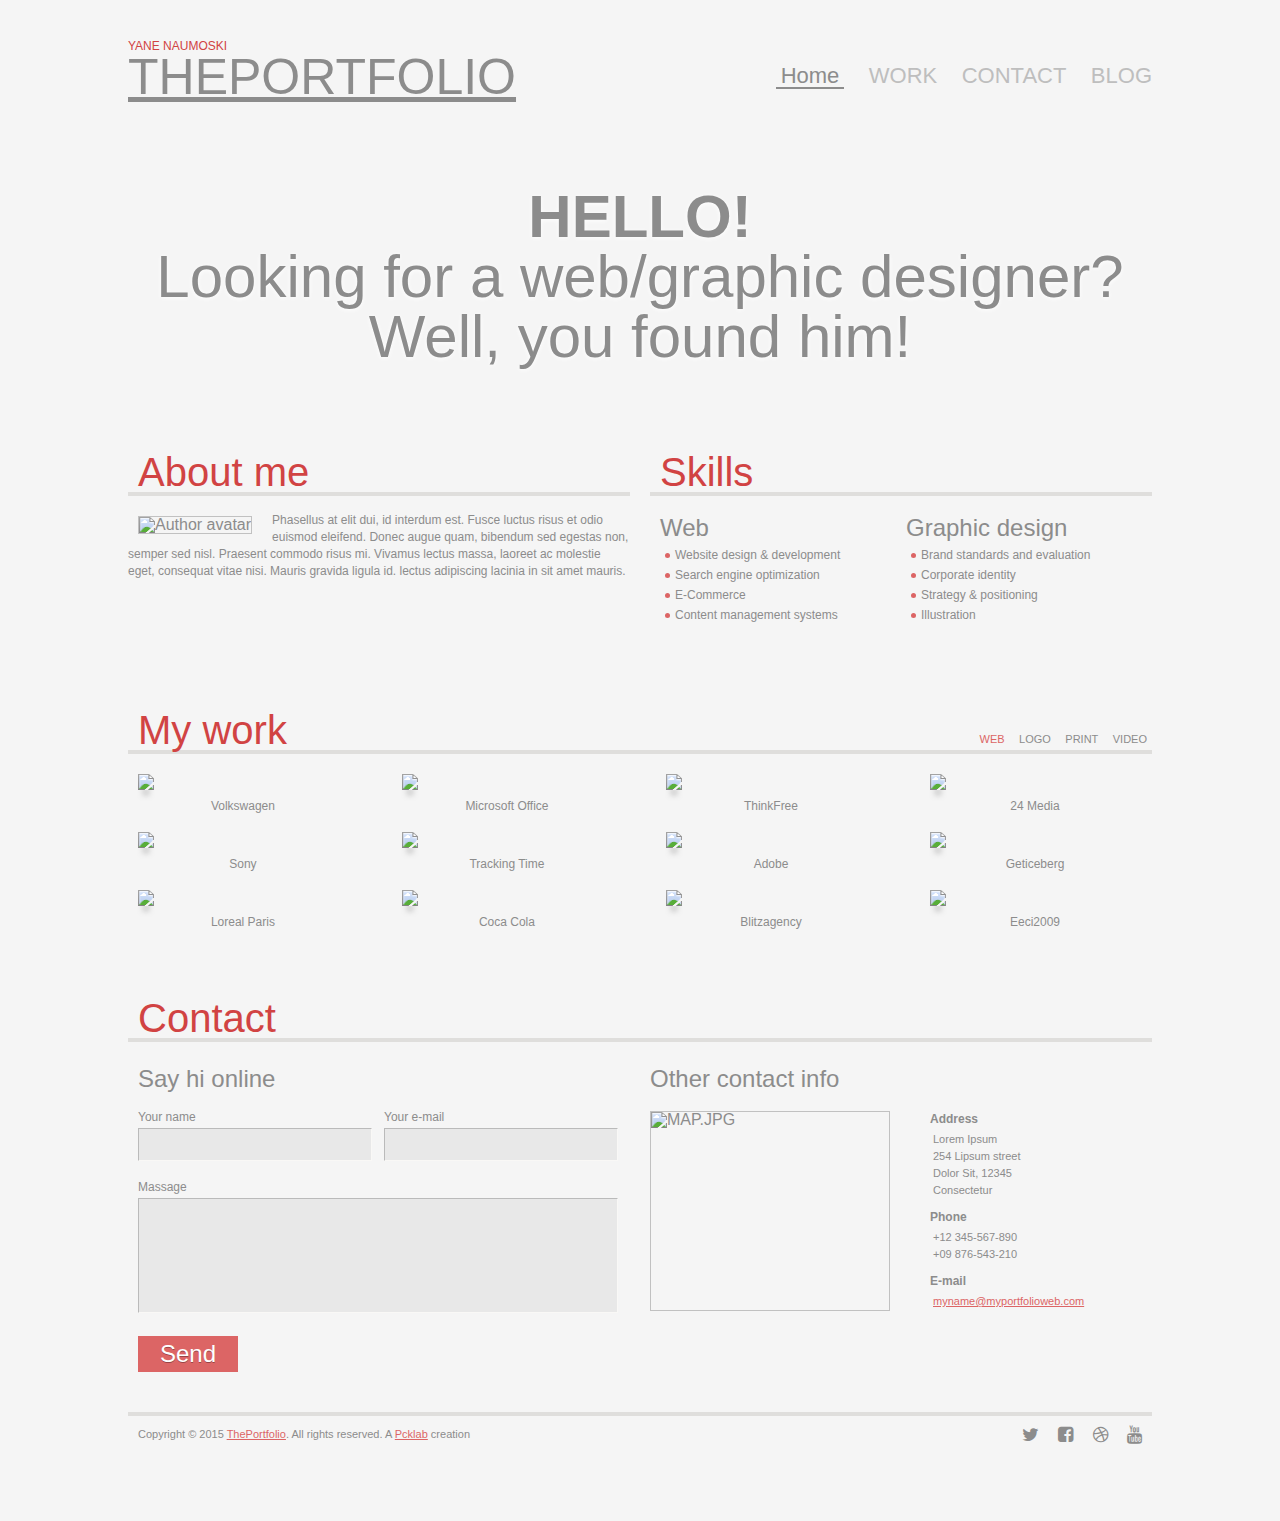
==== index.html @ ef1e320a "correcting validation comments" ====
<!DOCTYPE html>
<html>
<head>
	<meta charset="UTF-8">
	<meta http-equiv="X-UA-Compatible" content="IE=edge">
	<meta name="viewport" content="width=device-width, initial-scale=1">

	<title>The Portfolio | Maxymiser Academy</title>
	
	<link rel="stylesheet" href="style.css">
	<!-- Font Awesome Icons -->
	<link href="https://maxcdn.bootstrapcdn.com/font-awesome/4.2.0/css/font-awesome.min.css" rel="stylesheet">
	<!-- Custom Fonts -->
	<link rel="stylesheet" href="fonts/bebasneue/bebasneue.css">
	<link rel="stylesheet" href="fonts/myriad-pro/myriadpro.css">

	<!-- HTML5 shim and Respond.js for IE8 support of HTML5 elements and media queries -->
		<!-- WARNING: Respond.js doesn't work if you view the page via file:// -->
		<!--[if lt IE 9]>
			<script src="https://oss.maxcdn.com/html5shiv/3.7.2/html5shiv.min.js"></script>
			<script src="https://oss.maxcdn.com/respond/1.4.2/respond.min.js"></script>
		<![endif]-->
</head>
<body>
	<div class="wrapper">
		<header class="top-header">
			<div class="logo float-left-50">
				<a href="#">
					<span class="name">Yane Naumoski</span>
					<span class="text-logo">Theportfolio</span>
				</a>
			</div>
			<nav class="top-nav">
				<ul>
					<li class="active">Home</li>
					<li><a href="#portfolio">Work</a></li>
					<li><a href="#contact">Contact</a></li>
					<li><a href="#">Blog</a></li>
				</ul>
			</nav>
			<div class="heading">
				<h1><span>Hello!</span><br> Looking for a web/graphic designer?<br> Well, you found him!</h1>
			</div>
		</header>
		<main>
			<div class="about-me float-left-50">
				<h2>About me</h2>
				<img src="img/author.jpg" alt="Author avatar">
				<p>Phasellus at elit dui, id interdum est. Fusce luctus risus et odio euismod eleifend. Donec augue quam, bibendum sed egestas non, semper sed nisl. Praesent commodo risus mi. Vivamus lectus massa, laoreet ac molestie eget, consequat vitae nisi. Mauris gravida ligula id. lectus adipiscing lacinia in sit amet mauris.</p>
			</div>
			<div class="skills float-left-50">
				<h2>Skills</h2>
				<div class="skills-wrap">
					<div class="skills-group float-left-50">
						<h3>Web</h3>
						<ul>
							<li>Website design & development</li>
							<li>Search engine optimization</li>
							<li>E-Commerce</li>
							<li>Content management systems</li>
						</ul>
					</div>
					<div class="skills-group float-left-50">
						<h3>Graphic design</h3>
						<ul>
							<li>Brand standards and evaluation</li>
							<li>Corporate identity</li>
							<li>Strategy & positioning</li>
							<li>Illustration</li>
						</ul>
					</div>
				</div>
			</div>
			<div class="portfolio" id="portfolio">
				<h2>My work</h2>
				<ul class="portfolio-nav">
					<li class="active">Web</li>
					<li><a href="#">Logo</a></li>
					<li><a href="#">Print</a></li>
					<li><a href="#">Video</a></li>
				</ul>
				<div class="work-row">
					<figure class="work">
						<a href="#"><img src="img/volkswagen.jpg" alt="Work Image"></a>
						<figcaption class="work-name">Volkswagen</figcaption>
					</figure>
					<figure class="work">
						<a href="#"><img src="img/microsoft-office.jpg" alt="Work Image"></a>
						<figcaption class="work-name">Microsoft Office</figcaption>
					</figure>
					<figure class="work">
						<a href="#"><img src="img/thinkfree.jpg" alt="Work Image"></a>
						<figcaption class="work-name">ThinkFree</figcaption>
					</figure>
					<figure class="work">
						<a href="#"><img src="img/24-media.jpg" alt="Work Image"></a>
						<figcaption class="work-name">24 Media</figcaption>
					</figure>
				</div>
				<div class="work-row">
					<figure class="work">
						<a href="#"><img src="img/sony.jpg" alt="Work Image"></a>
						<figcaption class="work-name">Sony</figcaption>
					</figure>
					<figure class="work">
						<a href="#"><img src="img/tracking-time.jpg" alt="Work Image"></a>
						<figcaption class="work-name">Tracking Time</figcaption>
					</figure>
					<figure class="work">
						<a href="#"><img src="img/adobe.jpg" alt="Work Image"></a>
						<figcaption class="work-name">Adobe</figcaption>
					</figure>
					<figure class="work">
						<a href="#"><img src="img/geticeberg.jpg" alt="Work Image"></a>
						<figcaption class="work-name">Geticeberg</figcaption>
					</figure>
				</div>
				<div class="work-row">
					<figure class="work">
						<a href="#"><img src="img/loreal-paris.jpg" alt="Work Image"></a>
						<figcaption class="work-name">Loreal Paris</figcaption>
					</figure>
					<figure class="work">
						<a href="#"><img src="img/coca-cola.jpg" alt="Work Image"></a>
						<figcaption class="work-name">Coca Cola</figcaption>
					</figure>
					<figure class="work">
						<a href="#"><img src="img/blitzagency.jpg" alt="Work Image"></a>
						<figcaption class="work-name">Blitzagency</figcaption>
					</figure>
					<figure class="work">
						<a href="#"><img src="img/eeci2009.jpg" alt="Work Image"></a>
						<figcaption class="work-name">Eeci2009</figcaption>
					</figure>
				</div>
			</div>
			<div class="contact" id="contact">
				<h2>Contact</h2>
				<div class="contact-block float-left-50">
					<h3>Say hi online</h3>
					<form action="#" method="POST">
						<div class="float-left-50">
							<label for="user-name">Your name</label>
							<input type="text" name="user-name" id="user-name">
						</div>
						<div class="float-left-50">
							<label for="user-email">Your e-mail</label>
							<input type="email" name="user-email" id="user-email">
						</div>
						<div class="float-left-50">
							<label for="user-massage">Massage</label><br>
							<textarea name="user-massage" id="user-massage"></textarea>
							<button>Send</button>
						</div>
					</form>
				</div>
				<div class="contact-block float-left-50">
					<h3>Other contact info</h3>
					<a href="https://www.google.com.ua/maps/place/%D0%9B%D0%BE%D0%BD%D0%B4%D0%BE%D0%BD,+%D0%92%D0%B5%D0%BB%D0%B8%D0%BA%D0%BE%D0%B1%D1%80%D0%B8%D1%82%D0%B0%D0%BD%D0%B8%D1%8F/@51.5286416,-0.1015987,10z/data=!3m1!4b1!4m2!3m1!1s0x47d8a00baf21de75:0x52963a5addd52a99?hl=ru" target="_blank"><img src="img/map.jpg" alt="map.jpg" class="map float-left-50"></a>
					<div class="contact-info">
						<h4>Address</h4>
						<p>Lorem Ipsum</p>
						<p>254 Lipsum street</p>
						<p>Dolor Sit, 12345</p>
						<p>Consectetur</p>
						<h4>Phone</h4>
						<p>+12 345-567-890</p>
						<p>+09 876-543-210</p>
						<h4>E-mail</h4>
						<p><a href="mailto:myname@myportfolioweb.com">myname@myportfolioweb.com</a></p>
					</div>
				</div>
			</div>
		</main>
		<footer>
			<div class="copyright float-left-50">
				<p>Copyright &copy; 2015 <a href="#">ThePortfolio</a>. All rights reserved. A <a href="#">Pcklab</a> creation</p>
			</div>
			<div class="social float-left-50">
				<ul>
					<li><a href="#"><i class="fa fa-twitter"></i></a></li>
					<li><a href="#"><i class="fa fa-facebook-square"></i></a></li>
					<li><a href="#"><i class="fa fa-dribbble"></i></a></li>
					<li><a href="#"><i class="fa fa-youtube"></i></a></li>
				</ul>
			</div>
		</footer>
	</div> <!-- End .wrapper -->
	<!-- Prefixfree -->
	<script src="https://cdnjs.cloudflare.com/ajax/libs/prefixfree/1.0.7/prefixfree.min.js"></script>
</body>
</html>
---- style.css ----
/* http://meyerweb.com/eric/tools/css/reset/ 
   v2.0 | 20110126
   License: none (public domain)
*/
html,body,div,span,applet,object,iframe,h1,h2,h3,h4,h5,h6,p,blockquote,pre,a,abbr,acronym,address,big,cite,code,del,dfn,em,img,ins,kbd,q,s,samp,small,strike,strong,sub,sup,tt,var,b,u,i,center,dl,dt,dd,ol,ul,li,fieldset,form,label,legend,table,caption,tbody,tfoot,thead,tr,th,td,article,aside,canvas,details,embed,figure,figcaption,footer,header,hgroup,menu,nav,output,ruby,section,summary,time,mark,audio,video{margin:0;padding:0;border:0;font-size:100%;font:inherit;vertical-align:baseline}article,aside,details,figcaption,figure,footer,header,hgroup,menu,nav,section{display:block}body{line-height:1}ol,ul{list-style:none}blockquote,q{quotes:none}blockquote:before,blockquote:after,q:before,q:after{content:'';content:none}table{border-collapse:collapse;border-spacing:0}

* {
	box-sizing: border-box;
}

body {
	background: url(img/bg.png) #f5f5f5;
	font-family: 'bebas_neue_regularregular', sans-serif;
	color: #8c8c8c;
}

.float-left-50 {
	width: 50%;
	float: left;
}

.wrapper {
	width: 80%;
	min-width: 520px;
	margin: 0 auto;
}

a {
	color: inherit;
	text-decoration: none;
	text-transform: uppercase;
}

/*
	============
	HEADER STYLE
	============
*/

.logo {
	margin-top: 40px;
}

.logo .name {
	font-family: Verdana, sans-serif;
	color: #d14343;
	font-size: 12px;
	display: block;
}

.logo .text-logo {
	font-size: 50px;
	text-decoration: underline;
	display: block;
}

.top-nav {
	width: 50%;
	margin-top: 65px;
	float: right;
	text-align: right;
}

.top-nav li {
	font-size: 22px;
	color: #bebebe;
	margin-left: 20px;
	display: inline-block;
}

.top-nav .active {
	color: inherit;
	padding: 0 5px;
	border-bottom: 2px solid;
}

.heading {
	clear: both;
}

h1 {
	text-align: center;
	font-family: 'Myriad Pro Regular', sans-serif;
	font-size: 60px;
	text-shadow: 0 1px 5px #fff;
	padding: 85px 0;
}

h1 span {
	text-transform: uppercase;
	font-weight: 600;
}

/*
	==========
	MAIN STYLE
	==========
*/

h2 {
	color: #d14343;
	font-size: 40px;
	font-weight: 400;
	border-bottom: 4px solid #dfdedc;
	padding: 0 10px;
}

.about-me {
	padding-right: 10px;
	margin-bottom: 85px;
}

.about-me img {
	margin: 20px 20px 10px 10px;
	margin-left: 10px;
	float: left;
	border: 1px solid #c1c1c1;
}

.about-me p {
	margin-top: 16px;
	font-family: Verdana, sans-serif;
	font-size: 12px;
	line-height: 17px;
}

.skills {
	padding-left: 10px;
	margin-bottom: 85px;
}

h3 {
	font-size: 24px;
}

.skills-wrap {
	margin-left: 10px;
}

.skills-group {
	margin-top: 20px;
}

.skills ul {
	margin-top: 5px;
	margin-right: 10px;
}

.skills li {
	font-family: Verdana, sans-serif;
	font-size: 12px;
	line-height: 20px;
}

.skills li:before {
	content: '';
	display: inline-block;
	width: 5px;
	height: 5px;
	background: #dc6565;
	border-radius: 50%;
	margin: 0 5px;
	vertical-align: middle;
}

.portfolio {
	clear: both;
	margin-bottom: 70px;
	position: relative;
}

.portfolio-nav {
	position: absolute;
	top: 20px;
	right: 5px;
}

.portfolio-nav li {
	display: inline-block;
	font-family: Verdana, sans-serif;
	font-size: 11px;
	margin-left: 10px;
}

.portfolio-nav .active {
	color: #dc6565;
	text-transform: uppercase;
}

.work-row {
	padding: 0 10px;
	font-size: 0;
}

.work {
	display: inline-block;
	width: 20.9%; /* 220px */
	margin-top: 20px;
	margin-right: 5.4%; /* 20px = 1.9% */
}

.work:last-child {
	margin-right: 0;
}

.work img {
	box-shadow: 0 10px 6px -6px #777;
	width: 100%;
}

.work-name {
	font-family: Verdana, sans-serif;
	font-size: 12px;
	text-align: center;
	margin-top: 10px;
}

.contact-block {
	padding: 25px 10px 0;
	margin-bottom: 40px;
}

.contact-block label {
	display: inline-block;
	font-family: Verdana, sans-serif;
	font-size: 12px;
	margin-bottom: 5px;
	margin-top: 20px;
}

.contact-block input,
.contact-block textarea {
	width: 95%;
	height: 33px;
	background-color: #e8e8e8;
	padding: 5px;
	outline: none;
	border: 1px solid #f9f8f6;
	border-left-color: #bababa;
	border-top-color: #bababa;
}

.contact-block textarea {
	width: 195%;
	height: 115px;
	resize: none;
}

.contact-block button {
	border: none;
	cursor: pointer;
	width: 100px;
	height: 36px;
	background-color: #dc6565;
	color: #fff;
	font-family: inherit;
	font-size: 24px;
	text-shadow: 0px 1px 0px rgba(0, 0, 0, 0.32);
	margin-top: 20px;
}

.contact-block .map {
	width: 240px;
	height: 200px;
	margin-top: 20px;
	border: 1px solid #c1c1c1;
	cursor: pointer;
}

.contact-block iframe {
	width: 238px;
	height: 198px;
}

.contact-info {
	display: inline-block;
	margin-top: 20px;
	padding-left: 40px;
}

.contact-info h4 {
	font-family: Verdana, sans-serif;
	font-size: 12px;
	font-weight: 700;
	line-height: 17px;
	margin: 10px 0 3px 0;
}

.contact-info h4:first-child {
	margin-top: 0;
}

.contact-info p {
	font-family: Verdana, sans-serif;
	font-size: 11px;
	line-height: 17px;
	margin-left: 3px;
}

.contact-info a {
	text-transform: none;
	text-decoration: underline;
	color: #dc6565;
}

footer {
	clear: both;
	border-top: 4px solid #dfdedc;
	padding: 10px;
	margin-bottom: 85px;
}

.copyright p {
	font-family: Verdana, sans-serif;
	font-size: 11px;
	line-height: 17px;
}

.copyright a {
	text-transform: none;
	text-decoration: underline;
	color: #dc6565;
}

.social {
	text-align: right;
}

.social li {
	display: inline-block;
	font-size: 18px;
	margin-left: 15px;
}
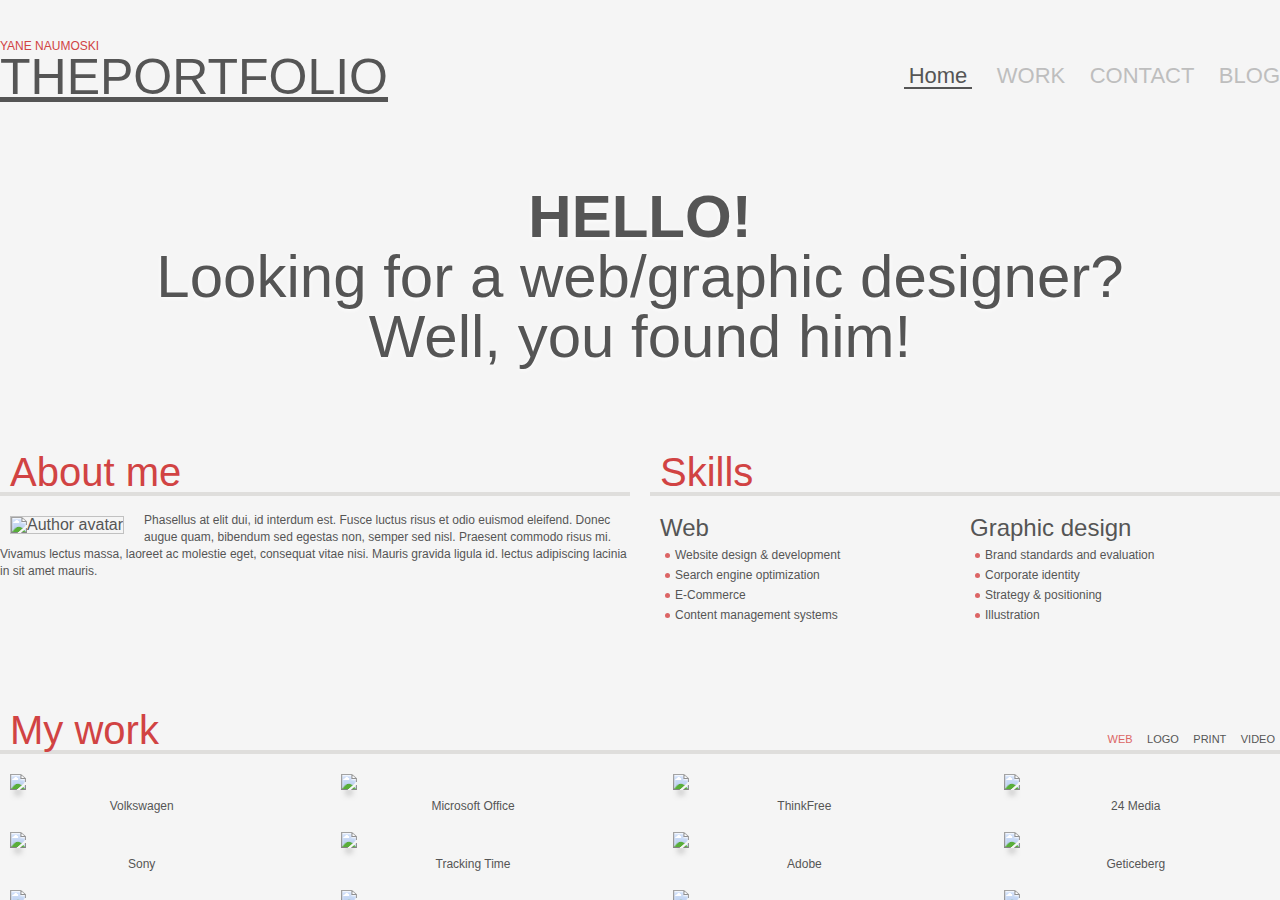
==== commit 1cc93c60: "replace popup styles" ====
--- a/index.html
+++ b/index.html
@@ -8,11 +8,9 @@
 	<title>The Portfolio | Maxymiser Academy</title>
 	
 	<link rel="stylesheet" href="style.css">
+	<link rel="stylesheet" href="goods-popup/goods-popup.css">
 	<!-- Font Awesome Icons -->
-	<link href="https://maxcdn.bootstrapcdn.com/font-awesome/4.2.0/css/font-awesome.min.css" rel="stylesheet">
-	<!-- Custom Fonts -->
-	<link rel="stylesheet" href="fonts/bebasneue/bebasneue.css">
-	<link rel="stylesheet" href="fonts/myriad-pro/myriadpro.css">
+	<link href="https://maxcdn.bootstrapcdn.com/font-awesome/4.3.0/css/font-awesome.min.css" rel="stylesheet">
 
 	<!-- HTML5 shim and Respond.js for IE8 support of HTML5 elements and media queries -->
 		<!-- WARNING: Respond.js doesn't work if you view the page via file:// -->
@@ -188,5 +186,7 @@
 	</div> <!-- End .wrapper -->
 	<!-- Prefixfree -->
 	<script src="https://cdnjs.cloudflare.com/ajax/libs/prefixfree/1.0.7/prefixfree.min.js"></script>
+	<!-- JQuery -->
+	<script src="https://cdnjs.cloudflare.com/ajax/libs/jquery/2.1.4/jquery.min.js"></script>
 </body>
 </html>
--- a/style.css
+++ b/style.css
@@ -206,6 +206,12 @@
 .work img {
 	box-shadow: 0 10px 6px -6px #777;
 	width: 100%;
+	transition: all 0.1s;
+}
+
+.work img:hover {
+	opacity: 0.6;
+	transform: scale(1.1);
 }
 
 .work-name {
@@ -234,7 +240,6 @@
 	height: 33px;
 	background-color: #e8e8e8;
 	padding: 5px;
-	outline: none;
 	border: 1px solid #f9f8f6;
 	border-left-color: #bababa;
 	border-top-color: #bababa;
@@ -255,7 +260,7 @@
 	color: #fff;
 	font-family: inherit;
 	font-size: 24px;
-	text-shadow: 0px 1px 0px rgba(0, 0, 0, 0.32);
+	text-shadow: 0 1px 0 rgba(0, 0, 0, 0.32);
 	margin-top: 20px;
 }
 
@@ -331,3 +336,22 @@
 	font-size: 18px;
 	margin-left: 15px;
 }
+
+/* Custom Fonts */
+
+@font-face {
+	font-family: 'bebas_neue_regularregular';
+	src: url(fonts/bebasneue/bebasneue_regular.eot);
+	src: url(fonts/bebasneue/bebasneue_regular.eot?#iefix) format('embedded-opentype'),
+		 url(fonts/bebasneue/bebasneue_regular.woff) format('woff'),
+		 url(fonts/bebasneue/bebasneue_regular.ttf) format('truetype');
+	font-weight: normal;
+	font-style: normal;
+}
+
+@font-face {
+	font-family: 'Myriad Pro Regular';
+	src: local('Myriad Pro Regular'), url(fonts/myriad-pro/MYRIADPRO-REGULAR.woff) format('woff');
+	font-style: normal;
+	font-weight: normal;
+}--- a/goods-popup/goods-popup.css
+++ b/goods-popup/goods-popup.css
@@ -0,0 +1,326 @@
+*{
+    margin: 0;
+    padding: 0;
+    border: 0;
+}
+
+html{
+	height: 100%;
+	width: 100%;
+}
+
+body{
+	height: 100%;
+	width:100%;
+	font-family: 'Arial';
+    color: #555555;
+}
+
+.wrapper{
+	width: 100%;
+	height: 100%;
+	background: url(background.jpg) no-repeat top center;
+	position: relative;
+    overflow: hidden;
+}
+
+
+/*-------------Модальное окно---------------*/
+#modal {
+	position:absolute;
+    z-index:9999;
+    background: #fff;
+    top: 50%;
+	left: 50%;
+	margin-left: -270px;
+	margin-top: -190px;
+	width: 540px;
+	min-height: 340px;
+    height: auto;
+    border-top: 1px solid #ffffff;
+    box-shadow: 0 6px 12px -5px #666666;
+}
+
+#modal-finish {
+	position:absolute;
+    z-index:9999;
+    background: #fff;
+    top: 50%;
+	left: 50%;
+	margin-left: -130px;
+	margin-top: -100px;
+	width: 260px;
+	min-height: 200px;
+    height: auto;
+    border-top: 1px solid #ffffff;
+    box-shadow: 0 6px 12px -5px #666666;
+	text-align: center;
+}
+
+/*-------------затемнение фона---------------*/
+#modal:before,
+#modal-finish:before{
+    content:'';
+    position:absolute;
+    top:-9999px;
+    left:-9999px;
+    right:-9999px;
+    bottom:-9999px;
+    z-index:-1;
+    background:rgba(0, 0, 0, .3);
+}
+#modal:after,
+#modal-finish:after{
+    content:'';
+    position:absolute;
+    top:0;
+    left:0;
+    right:0;
+    bottom:0;
+    background:#fff;
+    z-index:-1;
+}
+
+
+.modal-header{
+	height: 48px;
+	background: #6cbfce;
+	color: #fff;
+	font-size: 20px;
+	line-height: 48px;
+}
+
+.modal-title{
+	margin-left: 20px;
+    padding-left: 40px;
+    background: url(ok2.png) left no-repeat;
+}
+
+
+.modal-title .count{
+    text-decoration: underline;
+}
+
+
+.modal-title .sum{
+    font-weight: bold;
+}
+
+
+.modal-body{
+	padding: 20px;
+    position: relative;
+}
+
+.image-preview{
+	float: left;
+}
+
+.modal-body .name{
+	margin-left: 183px;
+	border-bottom: 1px solid #bbbbbb;
+	margin-bottom: 10px;
+}
+
+.modal-body .name p{
+	line-height: 1.5;
+	padding: 5px 10px;
+}
+
+.modal-body .description{
+	margin-left: 183px;
+	font-size: 14px;
+	border-bottom: 1px solid #bbbbbb;
+	margin-bottom: 10px;
+	padding-bottom: 10px;
+}
+
+.modal-body .description p{
+	line-height: 1.5;
+	padding-left: 20px;
+}
+
+
+/*---------------------------------------
+   Стили связанные с 'form-gкoup'
+   были взяты с самого сайта
+-----------------------------------------*/
+
+
+.modal--body .form-group label {
+    color: #777777;
+    float: left;
+    font-size: 14px;
+    font-weight: normal;
+    line-height: 23px;
+    margin: 3px 0px 0 0;
+    float: left;
+}
+
+.modal-body .form-group{
+	margin-left:193px;
+}
+
+.modal-body .form-group #input-quantity {
+    background: #f1f1f1 !important;
+    border: 1px solid #f1f1f1;
+    color: #2f2f2f;
+    display: inline-block;
+    font-size: 15px;
+    height: 30px;
+    margin: 0 8px;
+    padding: 0 10px;
+    border-radius: 10px;
+    text-align: left;
+    width: 55px !important;
+    box-shadow: none;
+    outline: none;
+}
+
+.modal-body .creator{
+	color:#6cbfce;
+}
+
+.modal-footer{
+	padding: 10px 20px 20px;
+    background: #f1f1f1;
+    font-weight: bold;
+}
+
+.modal-footer .sub-title{
+    font-size: 12px;   
+    font-weight: normal;
+    line-height: 2;
+    padding-bottom: 10px;
+
+}
+
+.modal-footer input{
+    height: 36px;
+    width: 200px;
+    border: 1px solid #bbbbbb;
+    padding: 5px 10px;  
+    font-size: 16px; 
+    margin-right: 10px;
+    outline: none;
+    border: 1px solid #dadada;
+    border-radius: 10px;
+}
+
+.modal-footer .wait-call{
+    background: #6cbfce;
+}
+
+.back-site{
+    position: absolute;
+    bottom: 12px;
+    text-align: right;
+
+}
+.back-site p:first-child{
+    font-size: 12px;
+    font-weight: bold;
+    text-decoration: underline;
+    line-height: 1.5;
+    color: #555555;
+    cursor: pointer;
+}
+
+.back-site p:last-child{
+    font-size: 11px;
+  
+}
+
+/*---------------------------------------
+   Стили связанные с кнопками btn
+   были взяты с самого сайта
+-----------------------------------------*/
+
+.btn-lg {
+    padding: 10px 16px;
+    font-size: 15px;
+}
+
+
+.btn, button {
+    outline: none;
+    background: #f47979;
+    border: 0 none;
+    font-size: 20px;
+    line-height: 14px;
+    padding: 10px 13px;
+    text-transform: none;
+    color: #f1f1f1;
+    font-family: 'Arial';
+    border-radius: 10px;
+    text-shadow: none;
+    cursor: pointer;
+}
+
+.btn-primary:hover, .btn-primary:active, .btn-primary.active, .btn-primary.disabled, .btn-primary[disabled] {
+    background-color: #333;
+    background-position: 0 -15px;
+}
+
+.btn:hover, button:hover {
+    background: #666666;
+    color: #fff;
+
+}
+
+.price {
+    color: #6cbfce;
+    font-family: Arial;
+    font-size: 22px;
+    text-align: left;
+    display: inline-block;
+    width: 100%;
+    margin: 5px 0 5px;
+}
+
+.price .price-first{
+    text-decoration: line-through;
+    color: #555555;
+    font-size: 16px;
+}
+
+a:hover, #top #currency .currency-select:hover, .item-inner:hover, .item-inner .button-group .cart button:hover span, .item-inner .add-to-links .wishlist button:hover, .item-inner .add-to-links .compare button:hover, .product-list .product-container:hover, .header .header-search:hover #search input, .product-list .add-to-links .wishlist button:hover, .product-list .add-to-links .compare button:hover, .product-view #product .add-to-links .compare button:hover, .product-view #product .add-to-links .wishlist button:hover, .item-inner .button-group .cart button:hover, .product-view .form-group #button-cart:hover, .btn:hover {
+    -moz-transition: all 0.5s ease;
+    -webkit-transition: all 0.5s ease;
+}
+
+#modal .modal-close {
+    line-height: 15px;
+    float: right;
+    cursor: pointer;
+    background: none;
+}
+
+#modal .modal-close:hover {
+	color: #555;
+    background: none;
+}
+
+
+#modal-finish .modal-close {
+    line-height: 15px;
+    float: right;
+    cursor: pointer;
+    background: none;
+	color: #aeaeae;
+}
+
+#modal-finish .modal-close:hover {
+	color: #555;
+    background: none;
+}
+
+.modal-middle{
+	clear: fix;
+	margin-top: 35px; 
+	line-height: 1.2;
+}
+
+.modal-middle svg{
+	padding-bottom:10px;
+}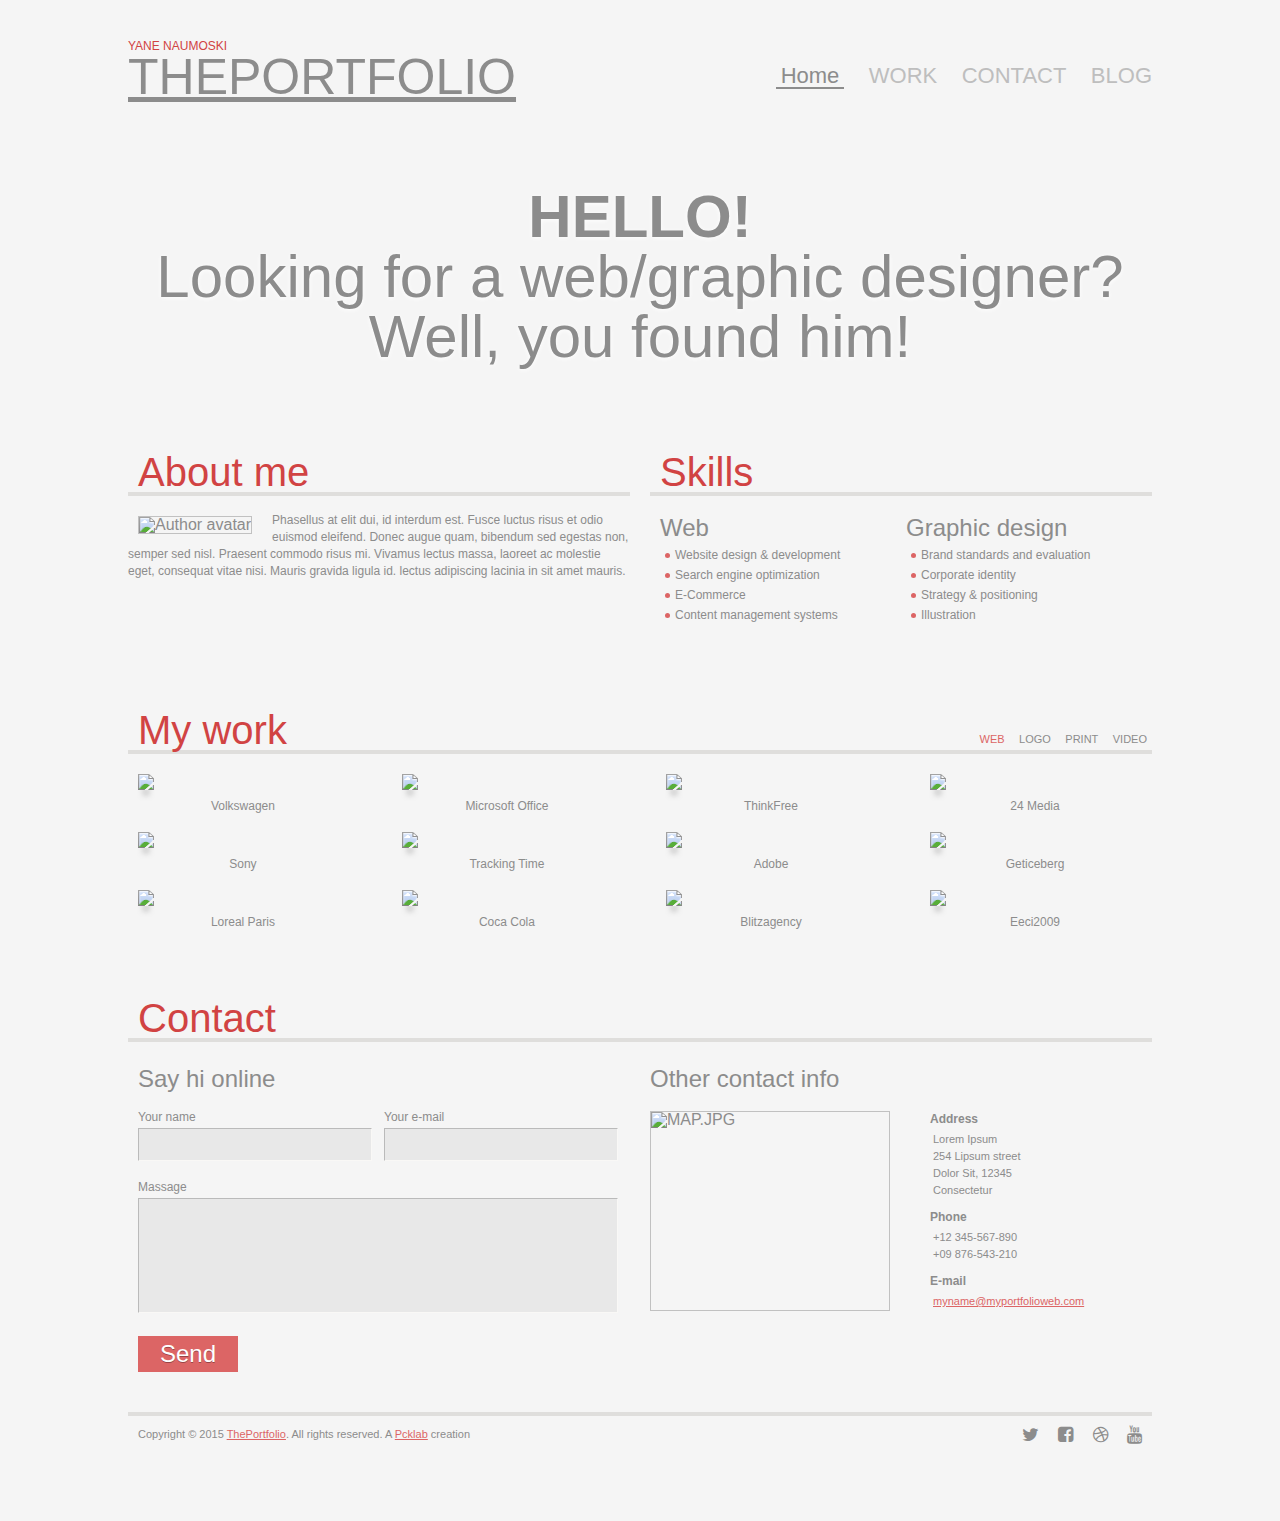
==== commit 614c1f52: "2239" ====
--- a/index.html
+++ b/index.html
@@ -7,8 +7,8 @@
 
 	<title>The Portfolio | Maxymiser Academy</title>
 	
+	<!-- <link rel="stylesheet" href="goods-popup/goods-popup.css"> -->
 	<link rel="stylesheet" href="style.css">
-	<link rel="stylesheet" href="goods-popup/goods-popup.css">
 	<!-- Font Awesome Icons -->
 	<link href="https://maxcdn.bootstrapcdn.com/font-awesome/4.3.0/css/font-awesome.min.css" rel="stylesheet">
 
@@ -184,6 +184,7 @@
 			</div>
 		</footer>
 	</div> <!-- End .wrapper -->
+	<div class="popup-container"></div>
 	<!-- Prefixfree -->
 	<script src="https://cdnjs.cloudflare.com/ajax/libs/prefixfree/1.0.7/prefixfree.min.js"></script>
 	<!-- JQuery -->
